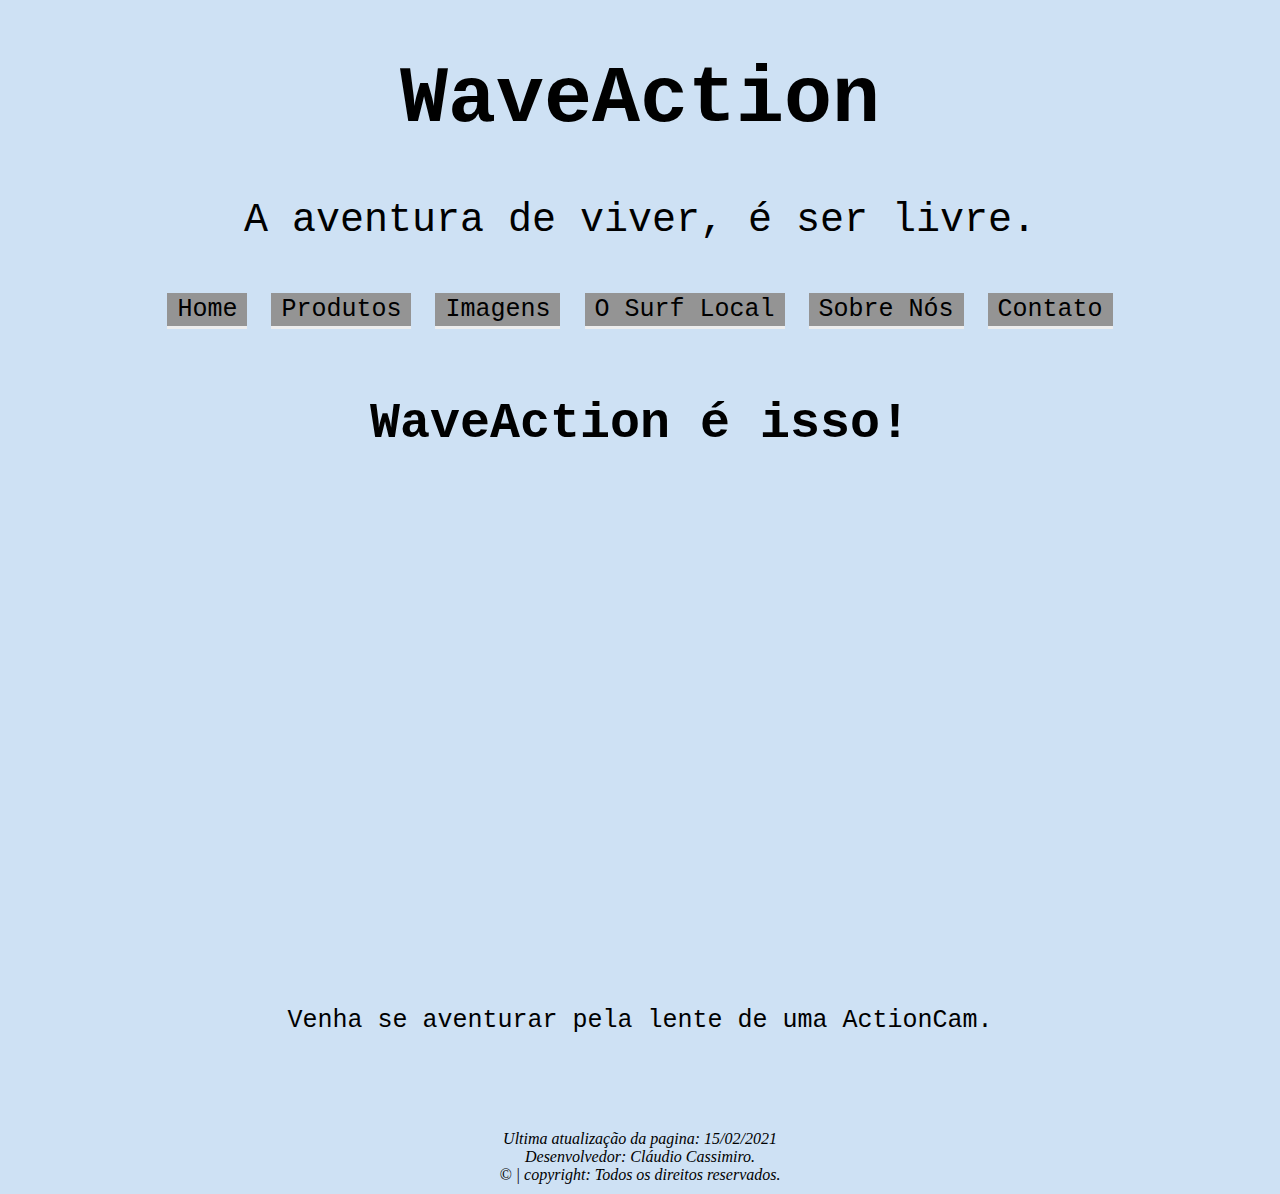
==== index.html @ 6c1814c3 "Estou criando esse site para uma futura marca que estou desenvolvendo." ====
<!DOCTYPE html>
<html lang="pt-br">
<head>
    <meta charset="UTF-8">
    <meta http-equiv="X-UA-Compatible" content="IE=edge">
    <meta name="viewport" content="width=device-width, initial-scale=1.0">
    <title>WaveAction - Home</title>

    <link rel="stylesheet" href="./style/stylehome.css">
</head>
<body>
    <div class="title">
        <h1>WaveAction</h1>
        <p>A aventura de viver, é ser livre.</p>
        <nav id="menu">
            <ul>
                <li><a href="index.html">Home</a></li>
                <li><a href="produtos.html">Produtos</a></li>
                <li><a href="imagens.html">Imagens</a></li>
                <li><a href="surf.html">O Surf Local</a></li>
                <li><a href="aboutus.html">Sobre Nós</a></li>
                <li><a href="contato.html">Contato</a></li>
            </ul>
        </nav>
    </div>

    <div class="video">
        <h2 id="second_title">WaveAction é isso!</h2>
        <iframe width="854" height="480" src="https://www.youtube.com/embed/GiG3hSJEGi4?start=15" 
        frameborder="0" allow="accelerometer; autoplay; clipboard-write; encrypted-media; gyroscope; picture-in-picture" 
        allowfullscreen></iframe>

        <p>Venha se aventurar pela lente de uma ActionCam.</p>
    </div>

    <div class="address">
        <address>
            Ultima atualização da pagina: 15/02/2021 <br />
            Desenvolvedor: Cláudio Cassimiro.<br />
            &#169 | copyright: Todos os direitos reservados.
        </address>
    </div>
    
</body>
</html>
---- style/stylehome.css ----
body {
    background-color: #cee1f4;
}

.title {
    text-align: center;
    font-size: 40px;
    font-family: monospace;
}

#menu {
    margin-top: 40px;
}

#menu ul {
    margin: 0px;
    padding: 0px;
    list-style: none;
    float: left;
    width: 100%;
    text-align: center;
}

#menu ul li {
    display: inline;
      
}

#menu ul li a {
    padding: 2px 10px;
    display: inline-block;
    font-size: 25px;

    /*Visual do Menu*/
    background-color: rgb(148, 148, 148);
    color: black;
    text-decoration: none;
    border-bottom: 3px solid #ededed;
}

#menu ul li a:hover {
    background-color: #d6d6d6;
    color: #6d6d6d;
    border-bottom: 3px solid #8FBCE6;
}

.video {
    text-align: center;
    padding: 70px;
    font-size: 25px;
    font-family: monospace;
}

#second_title {
    font-size: 50px;
    font-family: monospace;
}

.address {
    text-align: center;
}
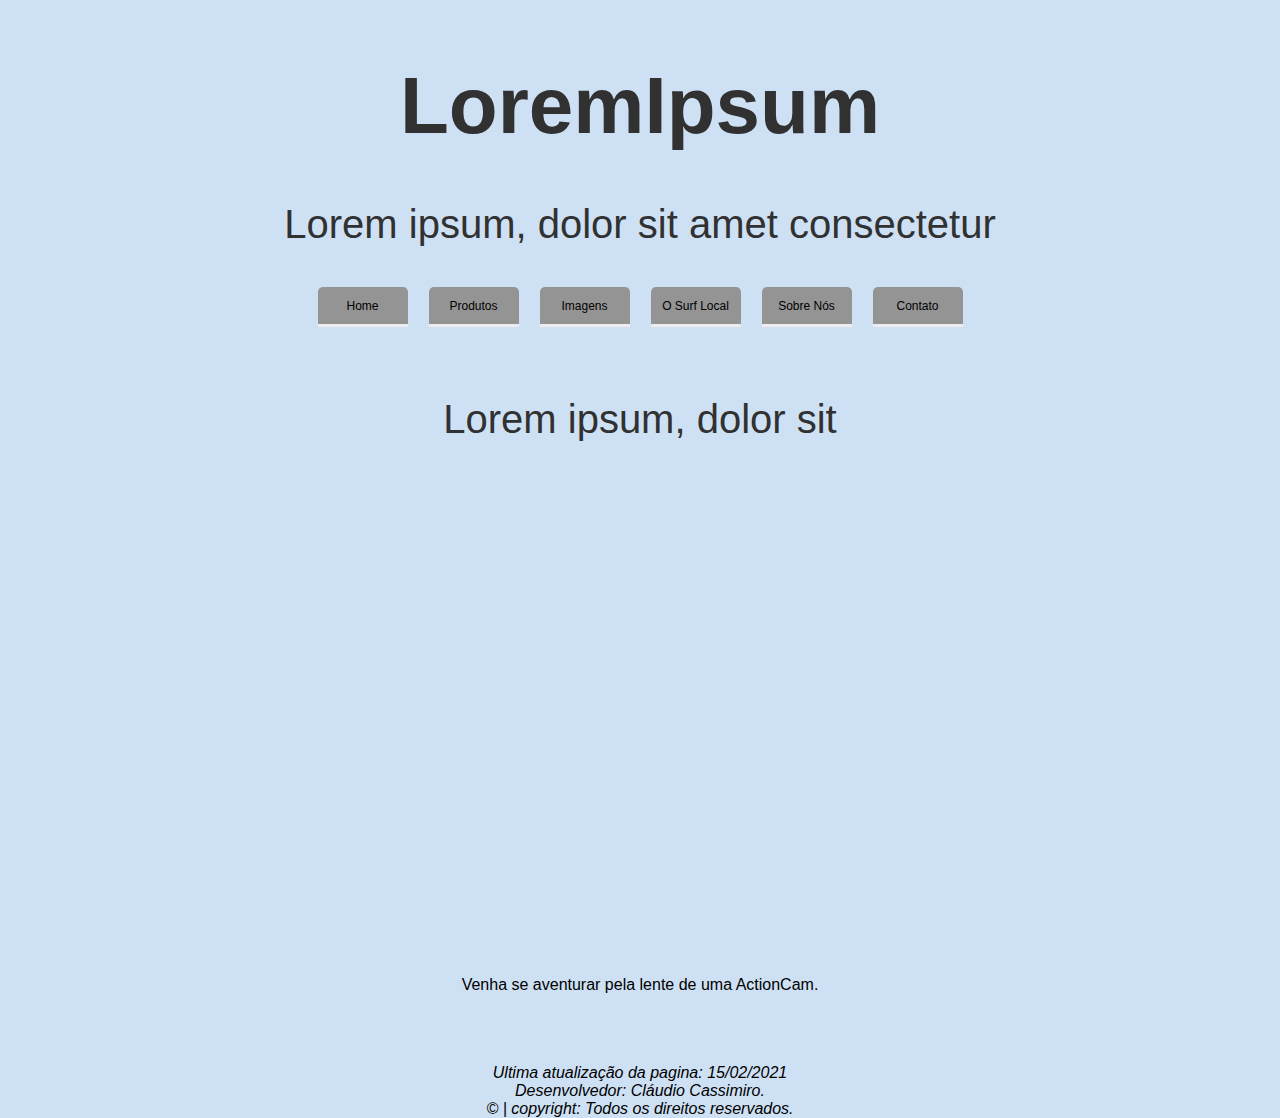
==== commit 46a71b42: "Refatorando o projeto" ====
--- a/index.html
+++ b/index.html
@@ -9,10 +9,16 @@
     <link rel="stylesheet" href="./style/stylehome.css">
 </head>
 <body>
-    <div class="title">
-        <h1>WaveAction</h1>
-        <p>A aventura de viver, é ser livre.</p>
-        <nav id="menu">
+    <header id="header" class="title-containerFlex">
+        <div class="title-container">
+        <h1>LoremIpsum</h1>
+        </div>
+
+        <div class="paragraph-container">
+            <p>Lorem ipsum, dolor sit amet consectetur</p>
+        </div>
+    </header>
+        <nav class="menu">
             <ul>
                 <li><a href="index.html">Home</a></li>
                 <li><a href="produtos.html">Produtos</a></li>
@@ -22,10 +28,10 @@
                 <li><a href="contato.html">Contato</a></li>
             </ul>
         </nav>
-    </div>
+    
 
     <div class="video">
-        <h2 id="second_title">WaveAction é isso!</h2>
+        <p class="para">Lorem ipsum, dolor sit</p>
         <iframe width="854" height="480" src="https://www.youtube.com/embed/GiG3hSJEGi4?start=15" 
         frameborder="0" allow="accelerometer; autoplay; clipboard-write; encrypted-media; gyroscope; picture-in-picture" 
         allowfullscreen></iframe>
--- a/style/stylehome.css
+++ b/style/stylehome.css
@@ -1,45 +1,90 @@
+* {
+    margin: 0;
+    padding: 0;
+    box-sizing: border-box;
+}
 
 body {
+    display: flex;
+    align-items: center;
+    flex-direction: column;
+    align-items: center;
     background-color: #cee1f4;
+    height: 100vh;
+    font-family: Arial, Helvetica, sans-serif;
 }
 
-.title {
+.title-containerFlex {
+    display: flex;
+    flex-direction: column;
     text-align: center;
+    justify-content: center;
+    width: 100%;
     font-size: 40px;
-    font-family: monospace;
 }
 
-#menu {
-    margin-top: 40px;
+.title-container {
+    display: flex;
+    flex-direction: column;
+    align-items: center;
+    margin: 60px 0 50px 0;
 }
 
-#menu ul {
+.title-container h1 {
+    color: #313131;
+}
+
+.paragraph-container {
+    display: flex;
+    justify-content: center;
+    
+}
+
+.paragraph-container p {
+    font-size: 40px;
+    color: #313132;
+}
+
+.menu {
+    display: flex;
+    flex-flow: column;
+    margin-top: 40px;
+    width: 666px;
+}
+
+.menu ul {
+    display: flex;
+    justify-content: space-around;
     margin: 0px;
     padding: 0px;
     list-style: none;
-    float: left;
-    width: 100%;
     text-align: center;
 }
 
-#menu ul li {
-    display: inline;
-      
+.menu ul li {
+    display: flex;
+    font-size: 12px;
+    transition: 3ms;
 }
 
-#menu ul li a {
+.menu ul li a {
     padding: 2px 10px;
-    display: inline-block;
-    font-size: 25px;
+    display: flex;
+    align-items: center;
+    border-radius: 5px 5px 0px 0px;
+    justify-content: center;
+    height: 40px;
+    width: 90px;
 
     /*Visual do Menu*/
     background-color: rgb(148, 148, 148);
     color: black;
     text-decoration: none;
     border-bottom: 3px solid #ededed;
+    transition: 0.2s;
 }
 
-#menu ul li a:hover {
+.menu ul li a:hover {
     background-color: #d6d6d6;
     color: #6d6d6d;
     border-bottom: 3px solid #8FBCE6;
@@ -48,13 +93,12 @@
 .video {
     text-align: center;
     padding: 70px;
-    font-size: 25px;
-    font-family: monospace;
 }
 
-#second_title {
-    font-size: 50px;
-    font-family: monospace;
+.video .para {
+    margin-bottom: 50px;
+    font-size: 40px;
+    color: #313132;
 }
 
 .address {
